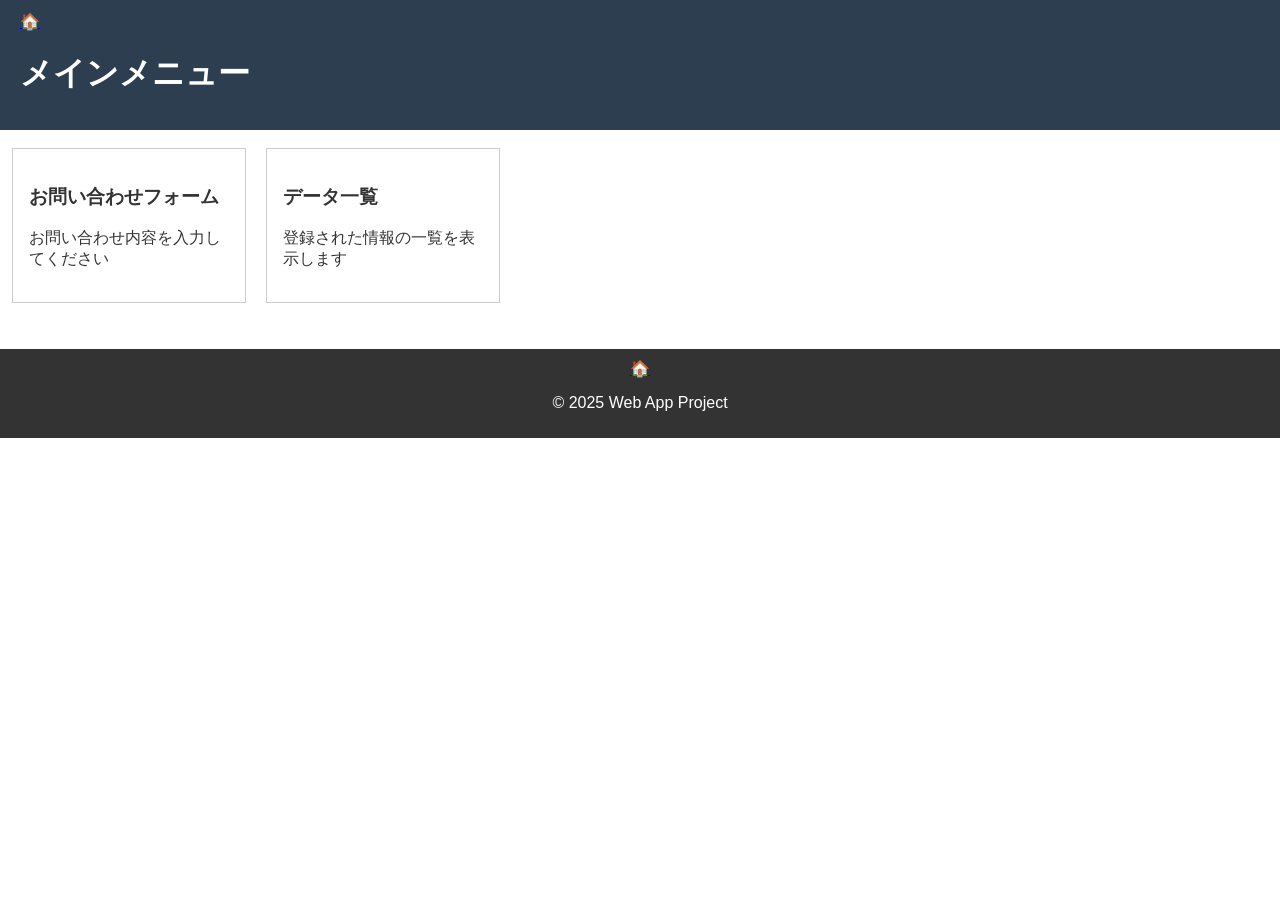
==== index_pageA.html @ 1943c405 "課題を提出" ====
<!DOCTYPE html>
<html lang="ja">
<head>
  <meta charset="UTF-8">
  <meta name="viewport" content="width=device-width, initial-scale=1">
  <title>A画面-トップページ</title>
  <link rel="stylesheet" href="styles.css">
</head>

<body>
  <header>
    <div class="header-inner">
      <a href="index_pageA.html" class="nav-icon">🏠</a>
      <h1>メインメニュー</h1>
    </div>
  </header>

  <main>
    <h2>メニューを選択してください</h2>
    <div class="card-container">
      <a href="index_pageB.html" class="card">
        <div class="card-visual"></div>
          <h3>お問い合わせフォーム</h3>
          <p>お問い合わせ内容を入力してください</p>
      </a>

      <a href="index_pageC.html" class="card">
        <div class="card-visual"></div>
          <h3>データ一覧</h3>
          <p>登録された情報の一覧を表示します</p>
      </a>
    </div>
  </main>

  <footer>
    <a href="index_pageA.html" class="footer-icon">🏠</a>
    <p>&copy; 2025 Web App Project</p>
  </footer>
</body>
</html>
---- styles.css ----
body {
  margin: 0;
  font-family: sans-serif;
}

header {
  position: fixed;
  top: 0;
  left: 0;
  width: 100%;
  background-color: #2c3e50;
  color: #fff;
  padding: 12px 20px;
  z-index: 1000;
}

main {
  padding: 6px 12px;
  margin-top: 70px;
}

.card-container {
  display: flex;
  gap: 20px;
  flex-wrap: wrap;
}

.card {
  display: block;
  width: 200px;
  padding: 16px;
  border: 1px solid #ccc;
  text-decoration: none;
  color: #333;
}

.card:hover {
  background: #f5f5f5;
}

.input-area {
  display: flex;
  gap: 40px;
  align-items: flex-start;
}

.input-area > div:not(.output-area) {
  display: flex;
  flex-direction: column;
  gap: 16px;
}

.input-block {
  display: flex;
  flex-direction: column;
  gap: 6px;
}

.option-row {
  display: flex;
  align-items: center;
  gap: 12px;
}

.option-row label {
  white-space: nowrap;
}

.input-block br {
  display: none;
}

.input-block input[type="radio"],
.input-block input[type="checkbox"] {
  margin-right: 4px;
}

.input-block label {
  display:inline;
  margin-right: 16px;
}

.input-block button {
  width: fit-content;
}

.output-area {
  border-left: 2px solid #ccc;
  padding-left: 20px;
  min-width: 250px;
}

table {
  width: 100%;
  border-collapse: collapse;
}

th, td {
  border: 1px solid #ccc;
  padding: 8px;
  text-align: left;
}

th {
  background: #f0f0f0;
}

footer {
  background: #333;
  color: white;
  padding: 10px;
  text-align: center;
  margin-top: 40px;
}
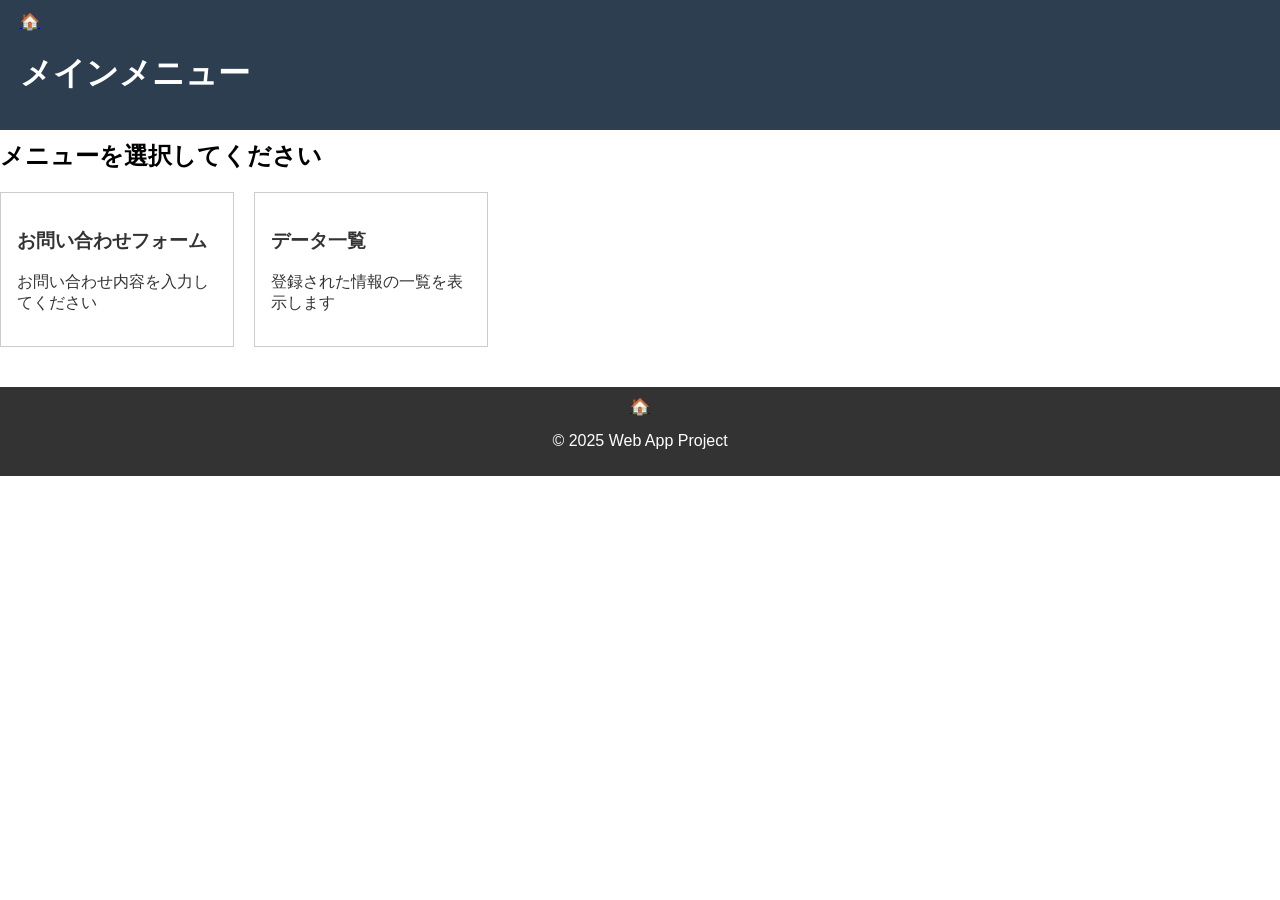
==== commit 31b2c0ff: "レビュー指摘修正" ====
--- a/index_pageA.html
+++ b/index_pageA.html
@@ -4,7 +4,8 @@
   <meta charset="UTF-8">
   <meta name="viewport" content="width=device-width, initial-scale=1">
   <title>A画面-トップページ</title>
-  <link rel="stylesheet" href="styles.css">
+  <link rel="stylesheet" href="layout.css">
+  <link rel="stylesheet" href="pageA.css">
 </head>
 
 <body>
--- a/layout.css
+++ b/layout.css
@@ -0,0 +1,42 @@
+body {
+  margin: 0;
+  font-family: sans-serif;
+}
+
+header {
+  position: fixed;
+  top: 0;
+  left: 0;
+  width: 100%;
+  background-color: #2c3e50;
+  color: #fff;
+  padding: 12px 20px;
+  z-index: 1000;
+}
+
+main {
+  padding-top: 120px;
+}
+
+table {
+  width: 100%;
+  border-collapse: collapse;
+}
+
+th, td {
+  border: 1px solid #ccc;
+  padding: 8px;
+  text-align: left;
+}
+
+th {
+  background: #f0f0f0;
+}
+
+footer {
+  background: #333;
+  color: white;
+  padding: 10px;
+  text-align: center;
+  margin-top: 40px;
+}
--- a/pageA.css
+++ b/pageA.css
@@ -0,0 +1,18 @@
+.card-container {
+  display: flex;
+  gap: 20px;
+  flex-wrap: wrap;
+}
+
+.card {
+  display: block;
+  width: 200px;
+  padding: 16px;
+  border: 1px solid #ccc;
+  text-decoration: none;
+  color: #333;
+}
+
+.card:hover {
+  background: #f5f5f5;
+}
